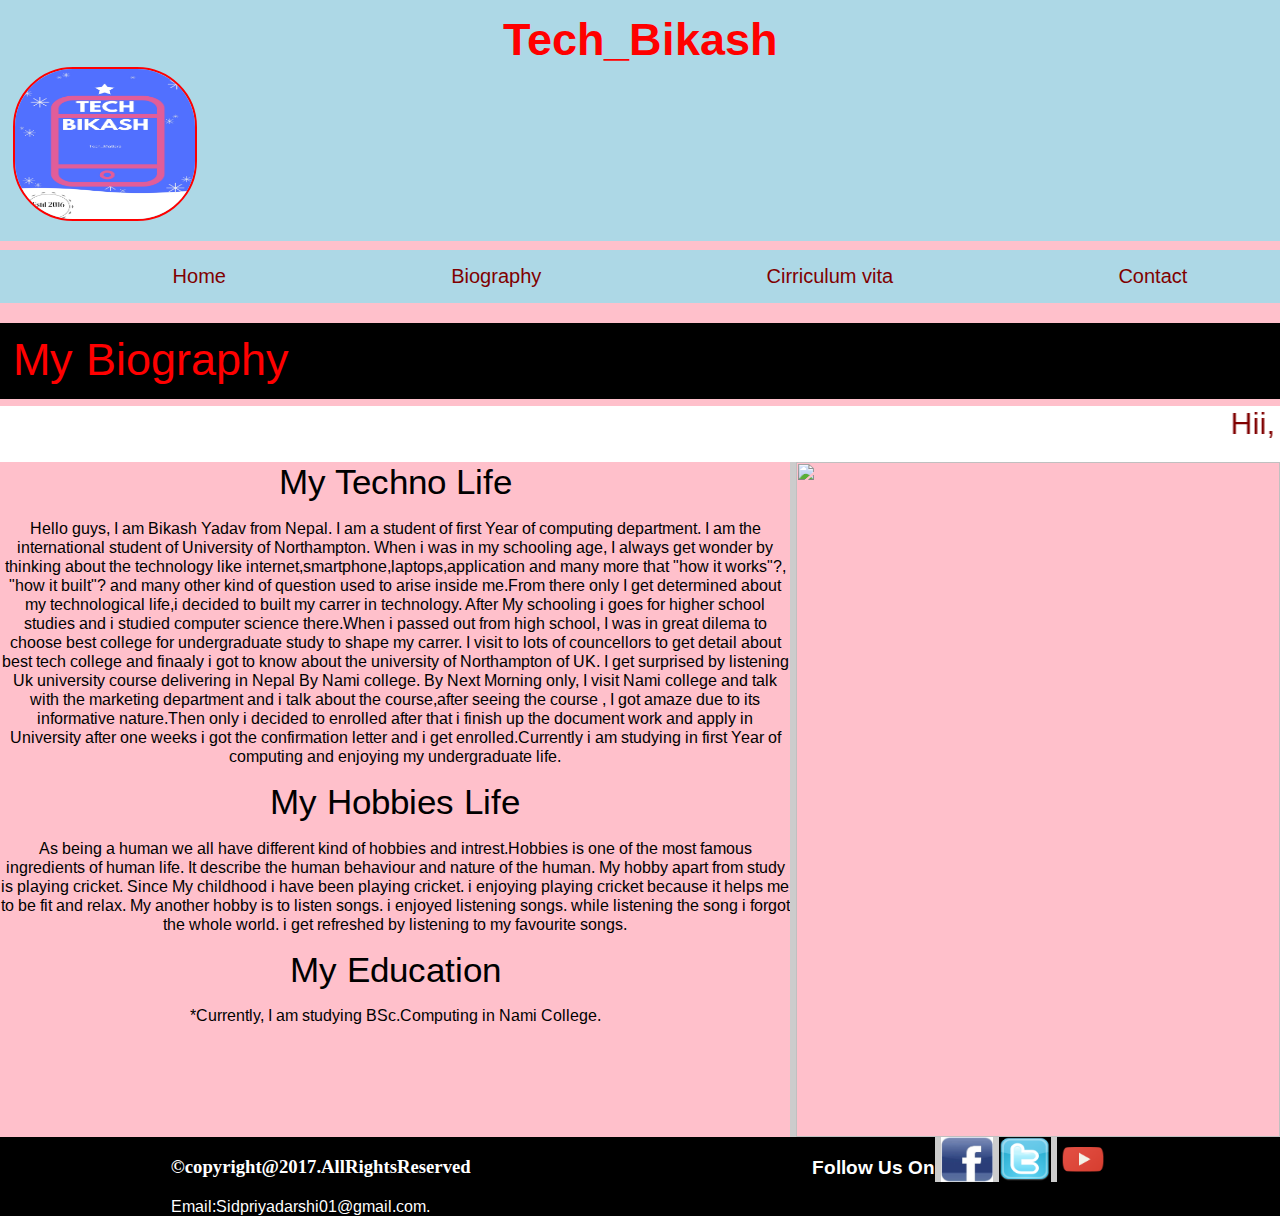
==== bio.html @ 35eb83ff "the meta tag has been added in html pages" ====
<!--student Name : Bikash kumar Yadav-->
<!-- Student ID :  17425097-->

<!DOCTYPE html>
<html>

<!--body parts starts from here which contains many sub section-->
<body>

<!--header parts starts from here-->
<header>
  <head>
      <meta charset="UTF-8">
    <title>Tech_Bikash.Org</title>
  </head>
      <link rel="stylesheet" type="text/css" href="css/bio.css">
        <link href="https://fonts.googleapis.com/css?family=Arimo" rel="stylesheet">
      <link rel="icon" type="image/jpg" href="images\TEchBikash.jpg"/>

<h2>Tech_Bikash</h2>
  <div class="logo">

      <a href ="index.html"><img src="images\TEchBikash.jpg"style="width:180px; height:150px;">
      </a>

  </div>
</header>
<!-- header parts ends  here-->

<!--menubar section starts from here-->
<div class="menubar">

  <ul>
    <ul>
          <li><a href="index.html">Home</a>
    <ul>


    </ul>
      </li>
          </ul>

            <ul>
                <li><a href="Bio.html">Biography</a>
                  <ul>

                    </ul>
                        </li>
                          </ul>
                              <ul>

      <li><a href="CV.html">Cirriculum vita</a>

<ul>

</ul>
  </ul>
    </li>

<ul>
      <li><a href="contact.html">Contact</a>
<ul>

    </ul>
      </li>
        </ul>
            </ul>
                </ul>
</div>
<!--menubar section ends here-->

      <div class="h1">
            <p>My Biography</p>

  </div>


<!-- class biography starts from here which contains many other classes-->
      <div class="biography">
          <p>
            <marquee>Hii, Everyone Welcome to my Biography blog.
            </marquee>

          </p>
      </div>
        <div class="vikas">
        <div class="bottle">

            <div class="life">
              <p> My Techno Life</p>
        </div>

          <div class="paragraph">
            <p>  Hello guys, I am Bikash Yadav from Nepal. I am a student
              of first Year of computing department. I am the international
              student of University of Northampton.
              When i was in my schooling age, I always get wonder by thinking
              about the technology like internet,smartphone,laptops,application
              and many more that "how it works"?, "how it built"? and many other
              kind of question used to arise inside me.From there only I get
              determined  about my technological life,i decided to built my
              carrer in  technology. After My schooling i goes for higher school
              studies and i studied computer science there.When i passed out from
              high school, I was in great dilema to choose best college for
              undergraduate study to shape my carrer. I visit to lots of councellors
              to get detail about best tech college and finaaly i got to know
              about the university of Northampton of UK. I get surprised by
              listening Uk university course delivering in Nepal By Nami college.
              By Next Morning only, I  visit Nami college and talk with the marketing
              department and i talk about the course,after seeing the course ,
              I got amaze due to its informative nature.Then only i decided
              to enrolled after that i finish up the document work and apply in
              University after one weeks i got the confirmation letter and i get
              enrolled.Currently i am studying in first Year of computing and
              enjoying my undergraduate life.

            </p>
          </div>
                  <div class="hobby">
                    <p>My Hobbies Life</P>
                  </div>

                      <div class="paragraph">
                          <p>
                            As being a human we all have different kind of hobbies
                            and intrest.Hobbies is  one of the most famous ingredients
                            of human life. It describe the  human behaviour and
                            nature of the human.
                                                My hobby apart from study is playing
                            cricket. Since My childhood i have been playing cricket.
                            i enjoying playing cricket because it helps me to be
                            fit and relax. My another hobby is to  listen songs.
                            i enjoyed listening songs. while listening the song
                            i forgot the  whole world. i get refreshed by listening
                            to my favourite songs.
                          </p>

          </div>
          <div class="hobby">
            <p>My Education</P>
          </div>

              <div class="paragraph">
                  <p>
                  *Currently, I am studying BSc.Computing in Nami College.
                  </p>

              </div>

              </div>
<!-- class biography ends here which contains many other classes-->

              <div class="image">
                <img src="E:\Nami\csy1018-assign1\images\vkas.png.jpg">
              </div>
              </div>
      <!-- footer section css starts from here-->
            <footer>
              <article>
                <div class="copyright">
                      <h3>©copyright@2017.AllRightsReserved</h3>
                      <p>Email:Sidpriyadarshi01@gmail.com.</p>
                </div>

                  <div class="image">
                      <h3><p>Follow Us On</p></h3>
                      <a href="https://www.facebook.com/" target="_blank"><img src="images\fb.png"></a>
                      <a href="https://www.twitter.com/" target="_blank"><img src="images\twitter.png"></a>
                      <a href="https://www.Youtube.com/" target="_blank"><img src="images\youtube.png"></a>
                  </div>
                </article>

                </footer>
                </div>
            <!-- footer section css ends  here-->

    </body>
    <!--body parts ends here which contains many sub section-->

</html>
---- css/bio.css ----
/* student name : Bikash kumar Yadav */
/* student ID  : 17425097*/


body{
  margin: 0%;background: pink;font-family: cursive;

}
/* all header css starts from here */
h1,h2,h4,h5,h6,p{
  margin: 0;padding: 0;
font-family: 'Arimo', sans-serif;

}
/* all header css ends here */

li{
  list-style: none;
}
a{
  text-decoration: none;
}
/* header css starts from here*/
header{
  background:lightblue; text-align: center;padding: 1%;
  margin-bottom: -11px;color: red;font-size: 30px;
}
/* header css ends here*/

/* logo css starts  from here which contains logo, image*/
.logo{
  display: flex; flex-direction:row;

}
.logo img {
  border-radius: 60px;
  border: 2px solid red;
  width: 30%;
  height: 30%;

}
/* logo css ends here which contains logo, image*/

/* menubar css starts from here which also contains css of menubar ul,li,a*/
.menubar{

  width: 100%;
  background: lightblue;
  font-size: 20px;

}
.menubar ul{
    display: flex;
  flex-direction: row;
    justify-content: space-around;
    font-family: sans-serif;


}
.menubar ul li{
  background: lightblue;flex-grow: 1;
  padding: 15px;



}
.menubar ul li :hover{
  background: yellow; border-radius: 20px;
}
.menubar ul li:hover a {
  color: red;
}
.menubar ul li a{

  color: maroon;
}
.menubar ul li ul{
  display: none;position: absolute;width: 18%;
}

.menubar ul li:hover ul{
  display: block;margin: 1% 0 0 0;background: blue;
}
/* menubar css ends here which also contains css of menubar ul,li,a*/

/* section css starts from here which contains other div like h1, paragraph, life,vikas,image*/
section{

  background: pink;padding: 1%;display: flex;flex-flow: row nowrap;
  justify-content:space-around;
}
.h1 {
  background: black;color: Red;
  padding : 1%;font-size: 45px;
  font-family: sans-serif;

}
body .biography  {
  font-size: 30px;
  color: maroon;
  background: white;
  font-family: sans-serif;
  margin-top: 0.5%;
  padding-bottom: 1%;
}
body .life{
  font-family: blackbold;
  font-size: 35px;
  padding-bottom: 2%;
  text-align: center;
}
body .paragraph{
  background: pink;
  font-family: sans-serif;
  text-align: center;

}
body .vikas .bottle  .hobby{
  background: pink;
  font-size: 35px;
  margin-top: 2%;
  padding-bottom: 2%;
  text-align: center;
  font-family: sans-serif;
}

.image{
    display: flex;flex-direction: row;


}
body .image img{
    width:484px;
    height: 675px;
    border-left: 6px solid #ccc;
}
.vikas {
  display: flex;
  flex-direction: row;
}
/* section css ends here which contains other div like h1, paragraph, life,vikas,image*/

/* footer css starts from here which contains footer img,article*/
footer {
  width: 100%;
  display: flex;
    flex-direction: row;


}

footer article .image img {
  width: 52px;
  height: 45px;

}


footer article{
  width: 100%;
  background: black;display: flex;flex-direction: row; justify-content: space-around;
  display: flex;flex-direction: row;color: white;
}
/* footer css ends here which contains footer img,article*/

/* media queries css starts from here which helps to make webpage responsive*/
@media screen and (max-width: 600px)
{

  .menubar ul{
      display: flex;
    flex-direction: column;
      justify-content: space-around;
      font-family: sans-serif;
    }

      footer article{
        width: 100%;
        background: black;display: flex;flex-direction: row; justify-content: space-around;
        display: flex;flex-direction: row;color: white;
        flex-direction: column;

  }
}
  
  /* media queries css ends here which helps to make wsebpage responsive*/
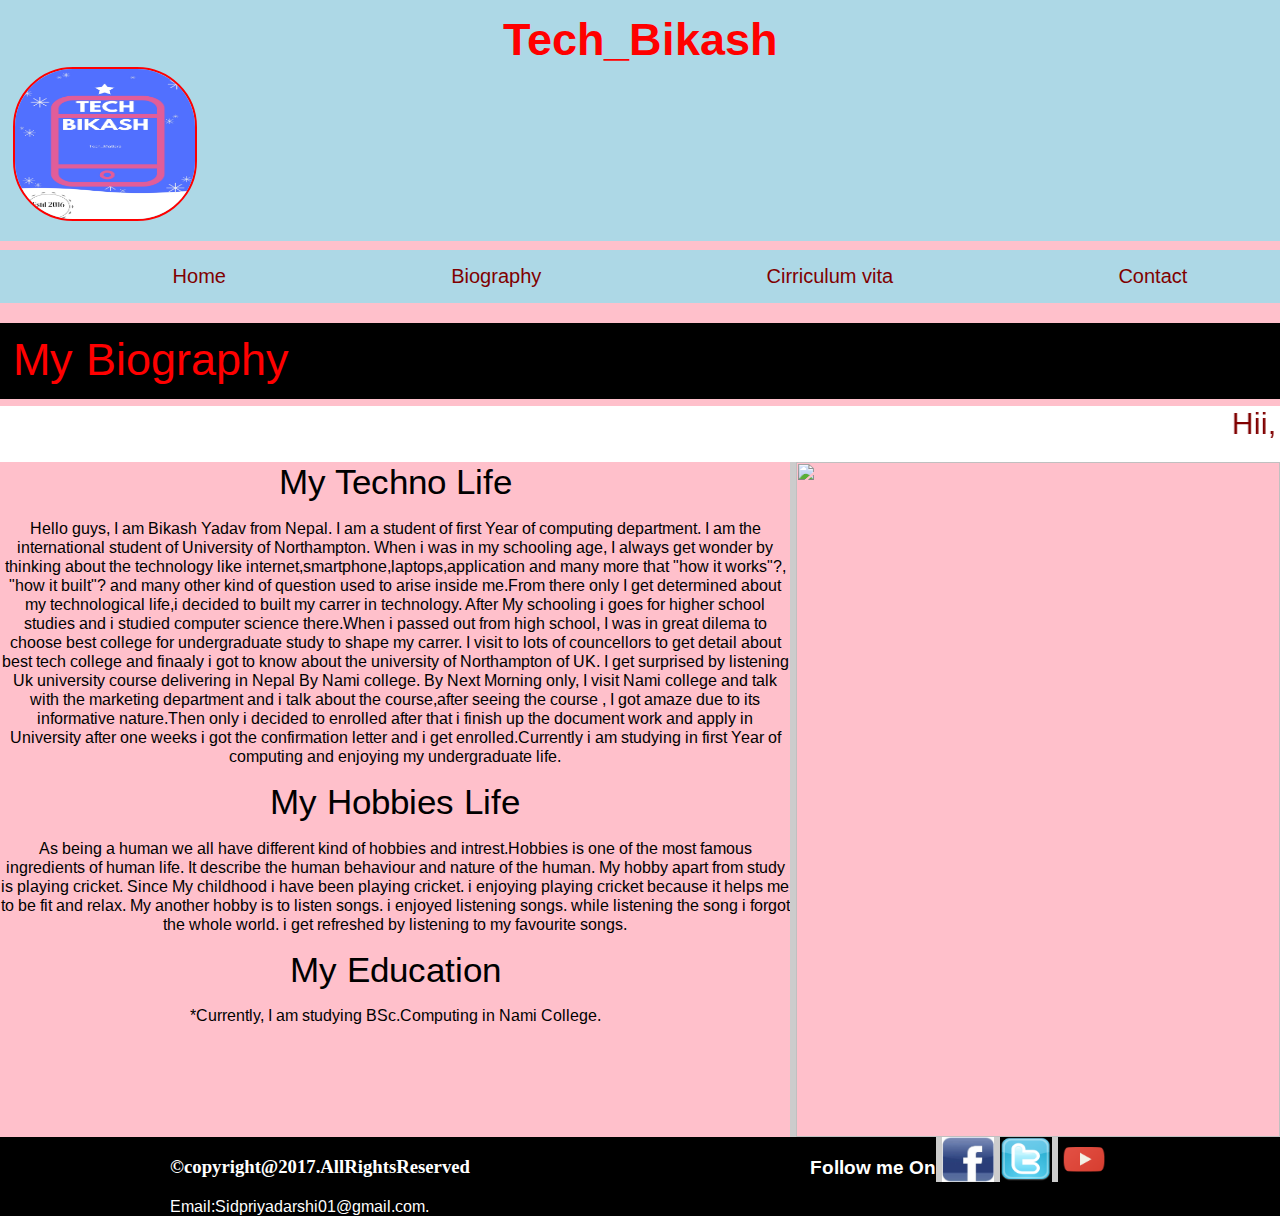
==== commit b6a4b18c: "Video has been deleted and contents of bio,contact,cv,index.htmls and report has been modified" ====
--- a/bio.html
+++ b/bio.html
@@ -2,7 +2,7 @@
 <!-- Student ID :  17425097-->
 
 <!DOCTYPE html>
-<html>
+<html> <!-- html tags starts from here-->
 
 <!--body parts starts from here which contains many sub section-->
 <body>
@@ -11,7 +11,7 @@
 <header>
   <head>
       <meta charset="UTF-8">
-    <title>Tech_Bikash.Org</title>
+    <title>Tech_Bikash.Bio</title>
   </head>
       <link rel="stylesheet" type="text/css" href="css/bio.css">
         <link href="https://fonts.googleapis.com/css?family=Arimo" rel="stylesheet">
@@ -163,7 +163,7 @@
                 </div>
 
                   <div class="image">
-                      <h3><p>Follow Us On</p></h3>
+                      <h3><p>Follow me On</p></h3>
                       <a href="https://www.facebook.com/" target="_blank"><img src="images\fb.png"></a>
                       <a href="https://www.twitter.com/" target="_blank"><img src="images\twitter.png"></a>
                       <a href="https://www.Youtube.com/" target="_blank"><img src="images\youtube.png"></a>
@@ -177,4 +177,4 @@
     </body>
     <!--body parts ends here which contains many sub section-->
 
-</html>
+</html> <!-- html tags ends here-->
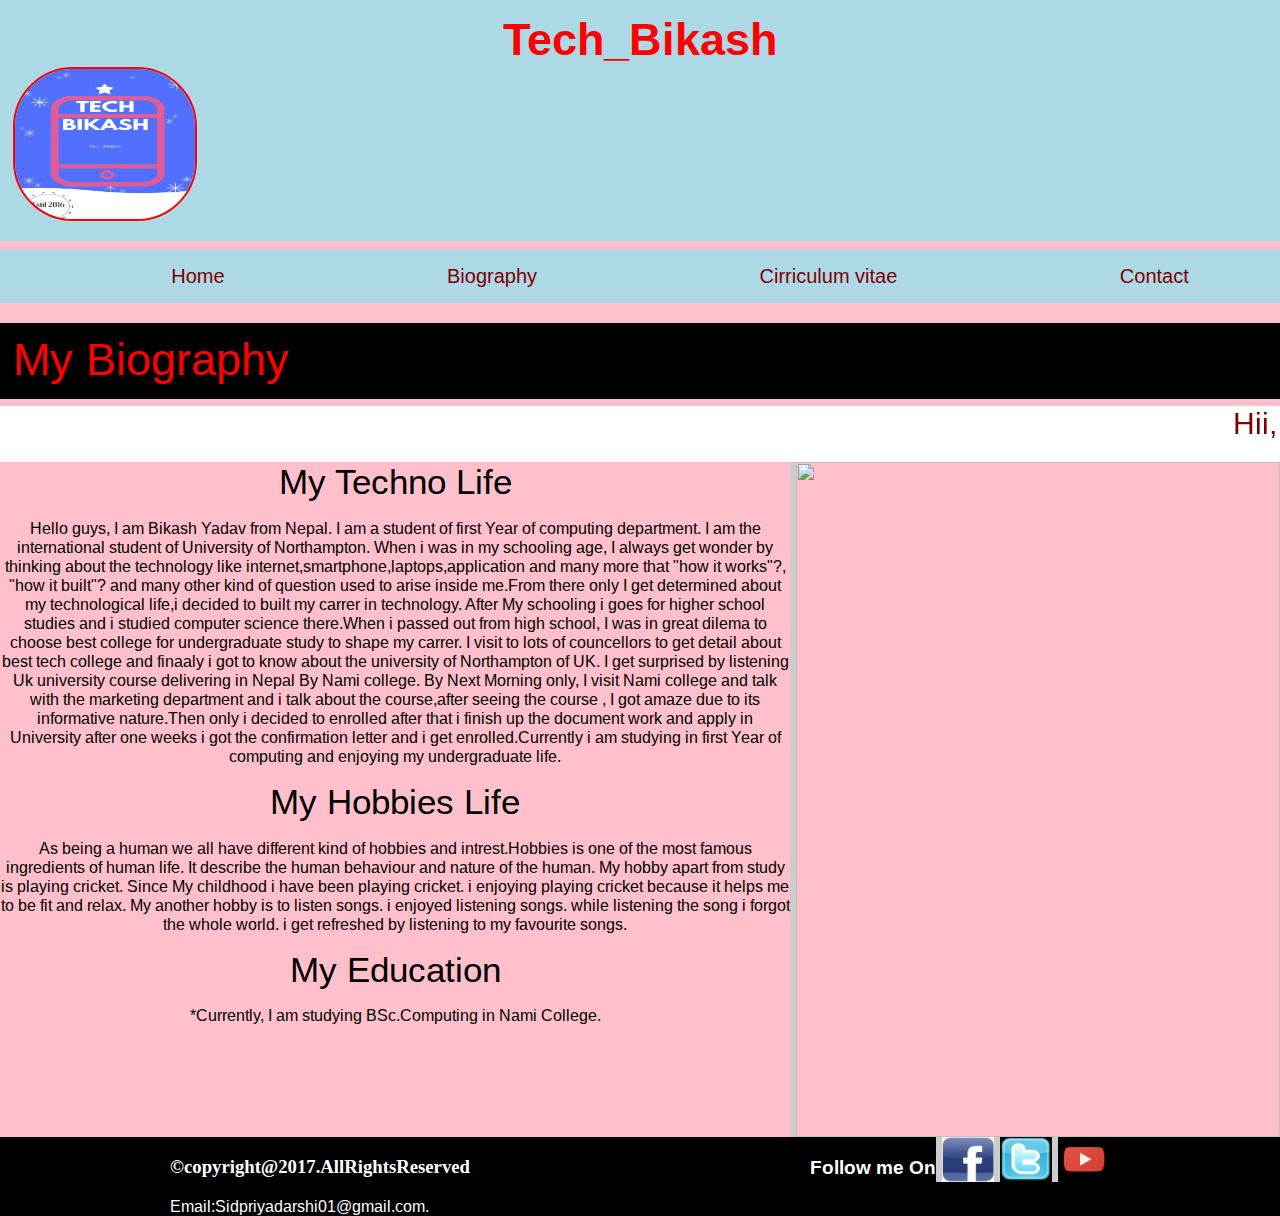
==== commit 86a6d4ea: "bio.html,cv.html and contact.html page have been modified" ====
--- a/bio.html
+++ b/bio.html
@@ -11,11 +11,11 @@
 <header>
   <head>
       <meta charset="UTF-8">
-    <title>Tech_Bikash.Bio</title>
+    <title>Tech_Bikash/Bio</title>
   </head>
       <link rel="stylesheet" type="text/css" href="css/bio.css">
         <link href="https://fonts.googleapis.com/css?family=Arimo" rel="stylesheet">
-      <link rel="icon" type="image/jpg" href="images\TEchBikash.jpg"/>
+      <link rel="icon" type="image/jpg" href="images/TEchBiKash.jpg">
 
 <h2>Tech_Bikash</h2>
   <div class="logo">
@@ -49,7 +49,7 @@
                           </ul>
                               <ul>
 
-      <li><a href="CV.html">Cirriculum vita</a>
+      <li><a href="CV.html">Cirriculum vitae</a>
 
 <ul>
 
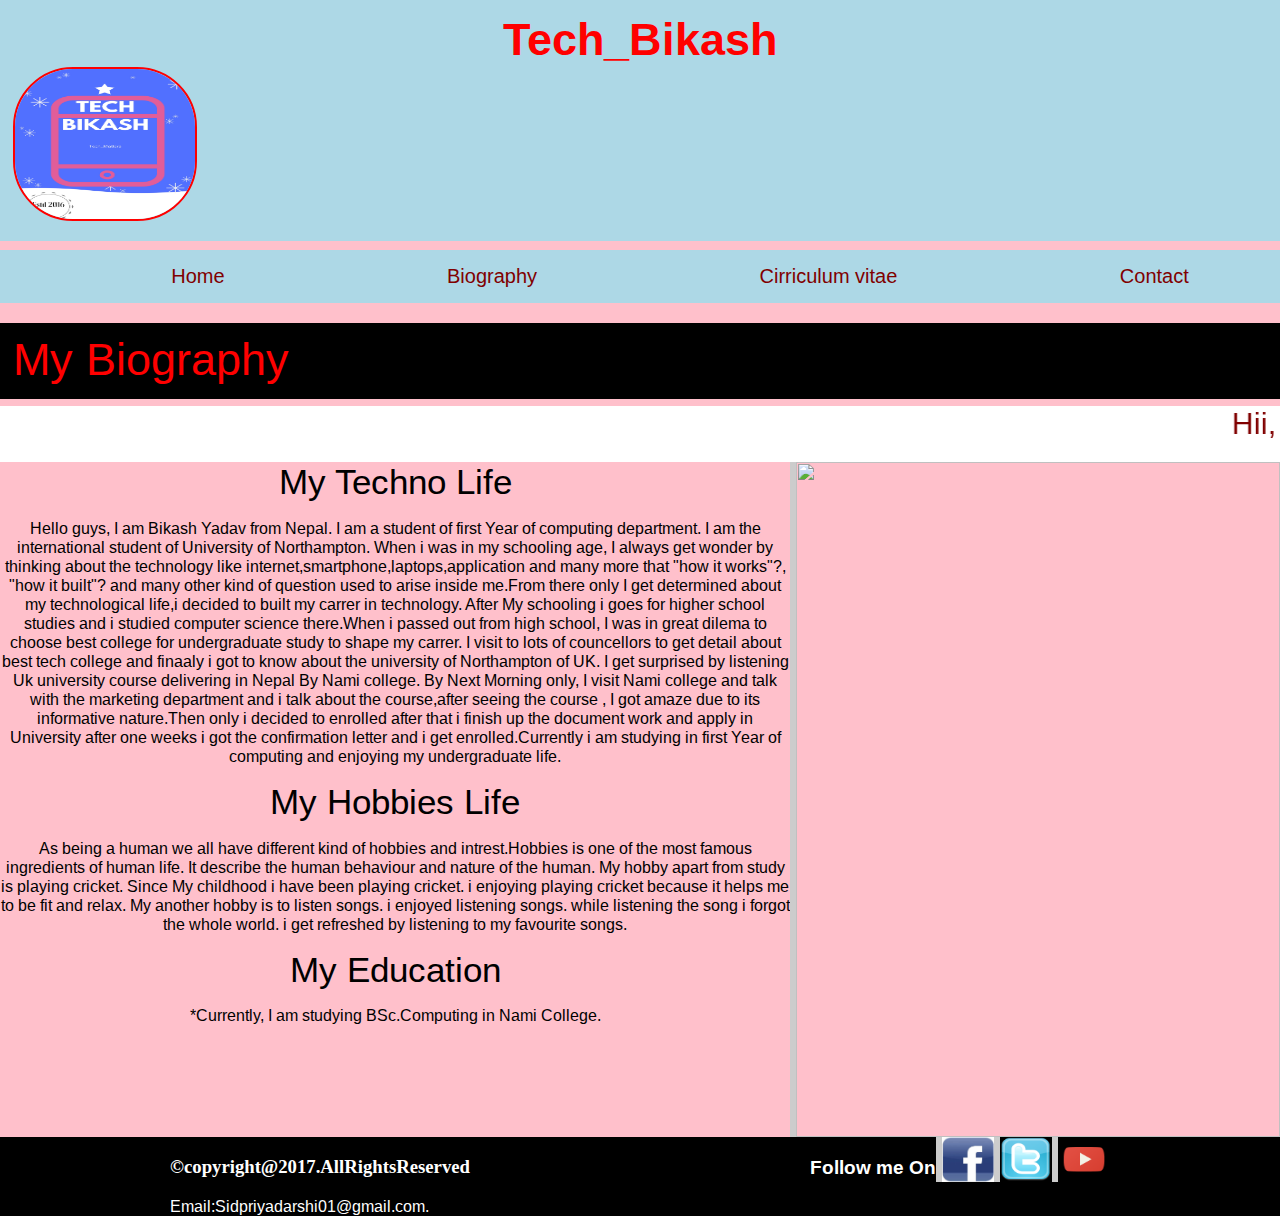
==== commit b38e5d32: "bio.html and cv.html pages have been modified" ====
--- a/bio.html
+++ b/bio.html
@@ -11,7 +11,7 @@
 <header>
   <head>
       <meta charset="UTF-8">
-    <title>Tech_Bikash/Bio</title>
+    <title>Tech_Bikash/bio</title>
   </head>
       <link rel="stylesheet" type="text/css" href="css/bio.css">
         <link href="https://fonts.googleapis.com/css?family=Arimo" rel="stylesheet">
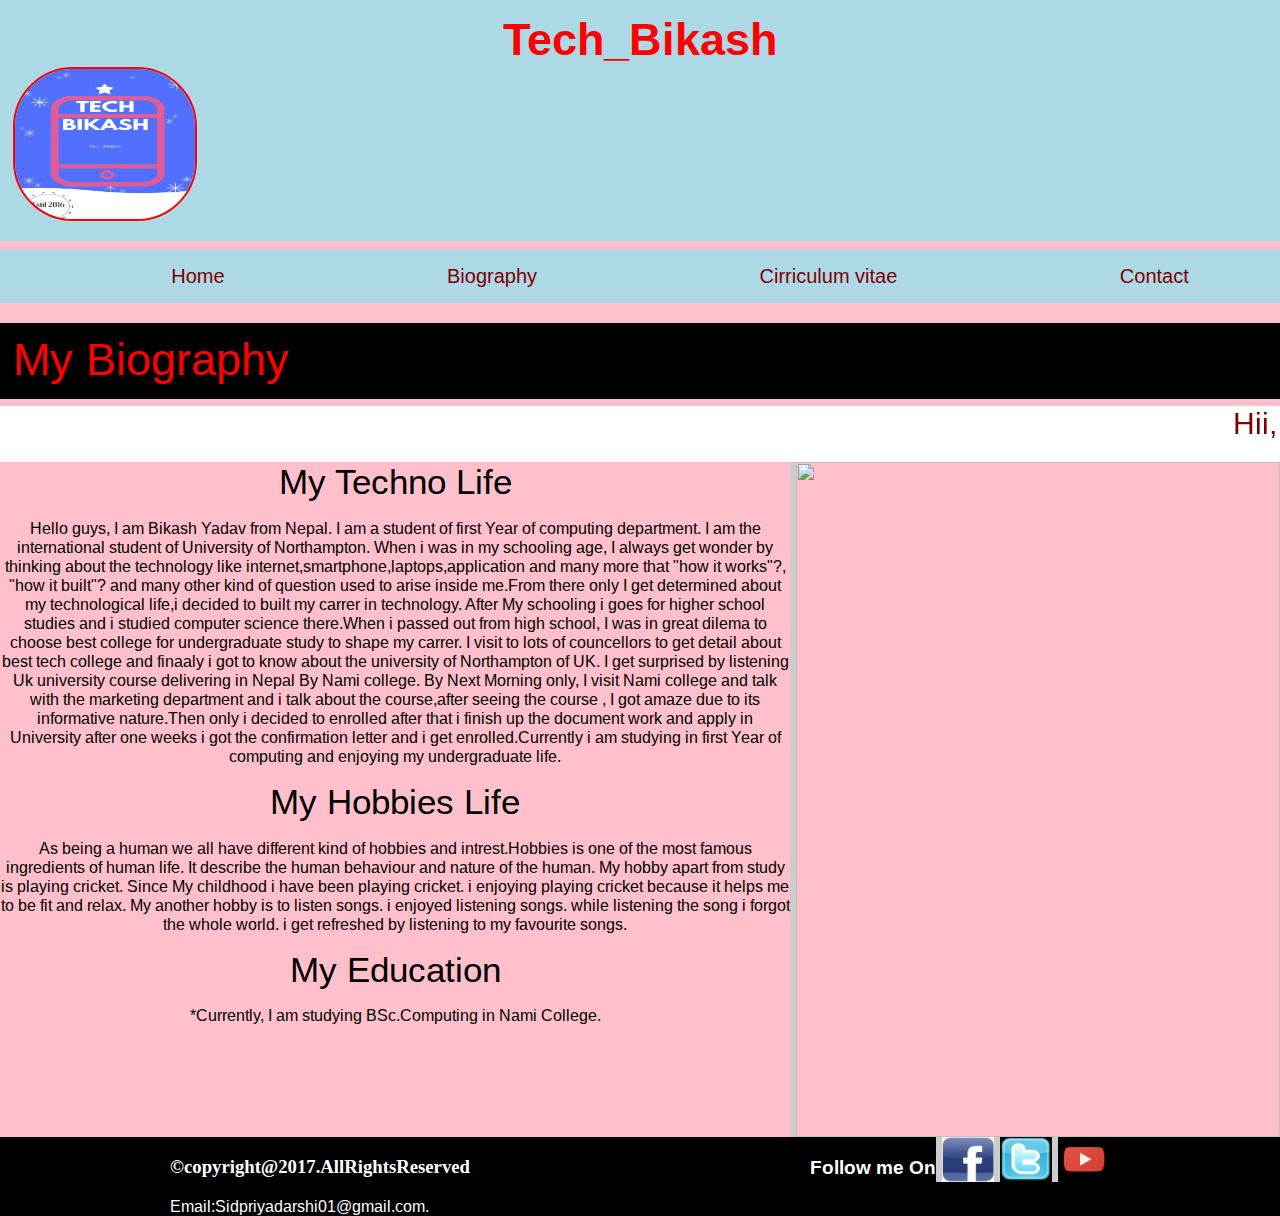
==== commit f052ff88: "html pages have been updated" ====
--- a/bio.html
+++ b/bio.html
@@ -41,7 +41,7 @@
           </ul>
 
             <ul>
-                <li><a href="Bio.html">Biography</a>
+                <li><a href="bio.html">Biography</a>
                   <ul>
 
                     </ul>
@@ -49,7 +49,7 @@
                           </ul>
                               <ul>
 
-      <li><a href="CV.html">Cirriculum vitae</a>
+      <li><a href="cv.html">Cirriculum vitae</a>
 
 <ul>
 
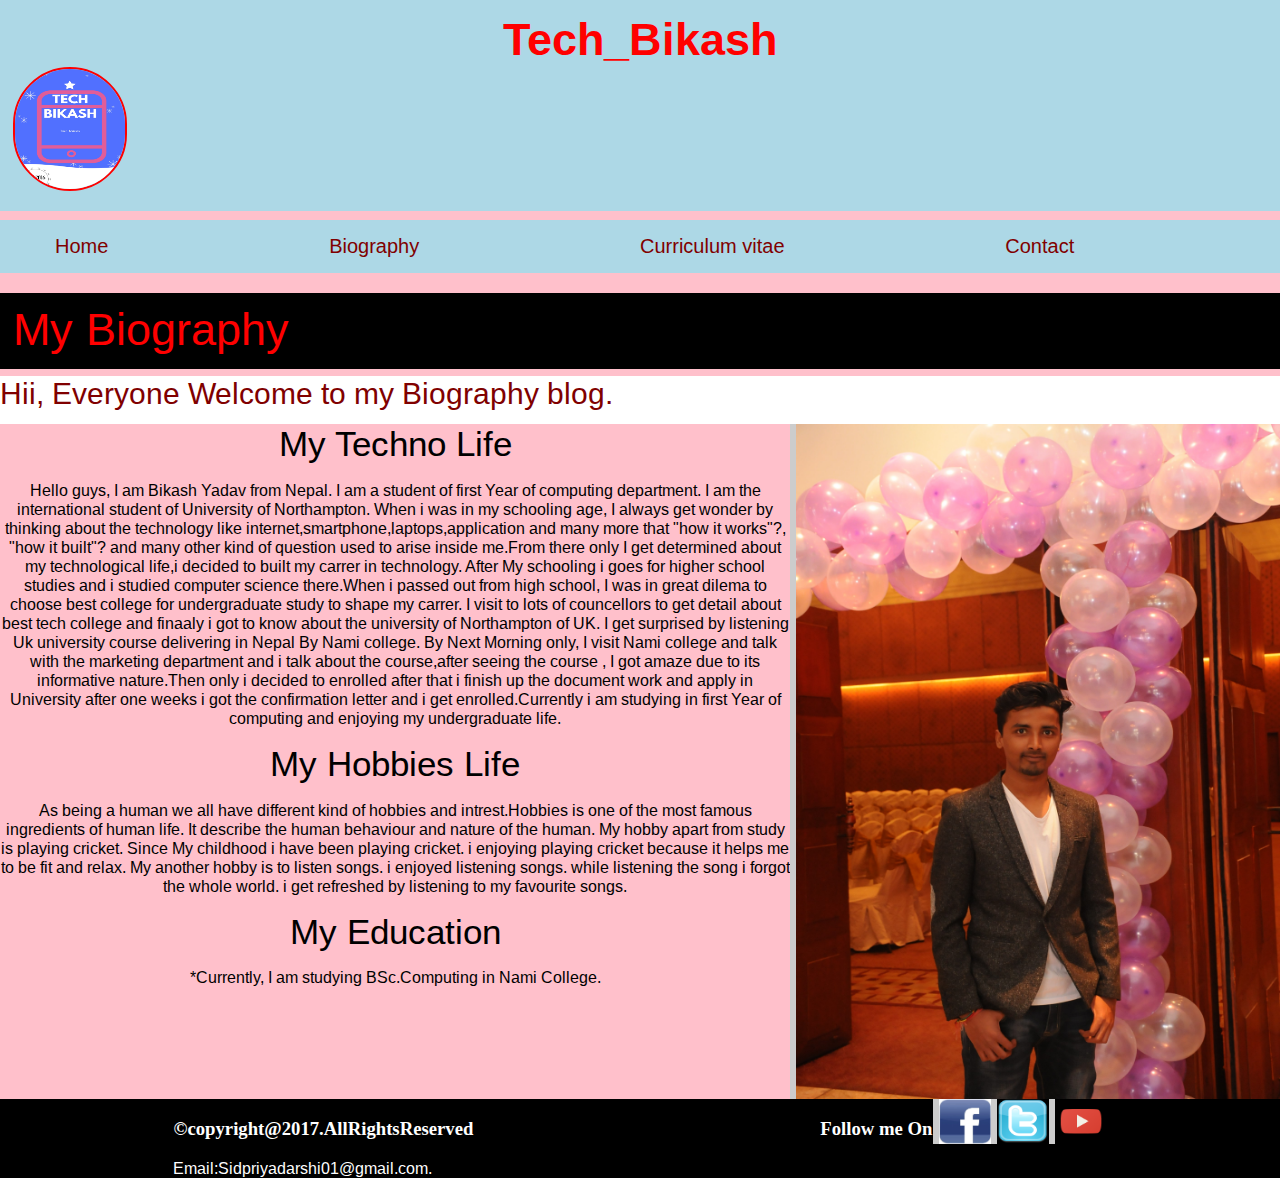
==== commit 0e1e2992: "final commit" ====
--- a/bio.html
+++ b/bio.html
@@ -2,25 +2,23 @@
 <!-- Student ID :  17425097-->
 
 <!DOCTYPE html>
-<html> <!-- html tags starts from here-->
+<html lang="en-US"> <!-- html tags starts from here-->
 
 <!--body parts starts from here which contains many sub section-->
-<body>
-
-<!--header parts starts from here-->
-<header>
   <head>
       <meta charset="UTF-8">
     <title>Tech_Bikash/bio</title>
+    <link rel="stylesheet" type="text/css" href="css/bio.css">
+      <link href="https://fonts.googleapis.com/css?family=Arimo" rel="stylesheet">
+    <link rel="icon" type="image/jpg" href="images/TEchBiKash.jpg">
+
   </head>
-      <link rel="stylesheet" type="text/css" href="css/bio.css">
-        <link href="https://fonts.googleapis.com/css?family=Arimo" rel="stylesheet">
-      <link rel="icon" type="image/jpg" href="images/TEchBiKash.jpg">
-
+    <body>
+      <header>
 <h2>Tech_Bikash</h2>
   <div class="logo">
 
-      <a href ="index.html"><img src="images\TEchBikash.jpg"style="width:180px; height:150px;">
+      <a href ="index.html"><img src="images/TEchBikash.jpg" alt="vikas">
       </a>
 
   </div>
@@ -30,44 +28,13 @@
 <!--menubar section starts from here-->
 <div class="menubar">
 
-  <ul>
     <ul>
-          <li><a href="index.html">Home</a>
-    <ul>
-
-
+      <li><a href="index.html">Home</a>
+      <li><a href="bio.html">Biography</a>
+      <li><a href="cv.html">Curriculum vitae</a>
+      <li><a href="contact.html">Contact</a>
     </ul>
-      </li>
-          </ul>
-
-            <ul>
-                <li><a href="bio.html">Biography</a>
-                  <ul>
-
-                    </ul>
-                        </li>
-                          </ul>
-                              <ul>
-
-      <li><a href="cv.html">Cirriculum vitae</a>
-
-<ul>
-
-</ul>
-  </ul>
-    </li>
-
-<ul>
-      <li><a href="contact.html">Contact</a>
-<ul>
-
-    </ul>
-      </li>
-        </ul>
-            </ul>
-                </ul>
-</div>
-<!--menubar section ends here-->
+</div><!--menubar section ends here-->
 
       <div class="h1">
             <p>My Biography</p>
@@ -77,11 +44,11 @@
 
 <!-- class biography starts from here which contains many other classes-->
       <div class="biography">
-          <p>
-            <marquee>Hii, Everyone Welcome to my Biography blog.
-            </marquee>
 
-          </p>
+            <p>Hii, Everyone Welcome to my Biography blog.
+            </p>
+
+
       </div>
         <div class="vikas">
         <div class="bottle">
@@ -151,7 +118,7 @@
 <!-- class biography ends here which contains many other classes-->
 
               <div class="image">
-                <img src="E:\Nami\csy1018-assign1\images\vkas.png.jpg">
+                <img src="images/vkas.png.jpg" alt="vkas">
               </div>
               </div>
       <!-- footer section css starts from here-->
@@ -163,15 +130,15 @@
                 </div>
 
                   <div class="image">
-                      <h3><p>Follow me On</p></h3>
-                      <a href="https://www.facebook.com/" target="_blank"><img src="images\fb.png"></a>
-                      <a href="https://www.twitter.com/" target="_blank"><img src="images\twitter.png"></a>
-                      <a href="https://www.Youtube.com/" target="_blank"><img src="images\youtube.png"></a>
+                      <h3>Follow me On</h3>
+                      <a href="https://www.facebook.com/" target="_blank"><img src="images/fb.png" alt="fb"></a>
+                      <a href="https://www.twitter.com/" target="_blank"><img src="images/twitter.png" alt="twitter"></a>
+                      <a href="https://www.Youtube.com/" target="_blank"><img src="images/youtube.png" alt="youtube"></a>
                   </div>
                 </article>
 
-                </footer>
-                </div>
+              </footer>
+
             <!-- footer section css ends  here-->
 
     </body>
--- a/css/bio.css
+++ b/css/bio.css
@@ -35,8 +35,8 @@
 .logo img {
   border-radius: 60px;
   border: 2px solid red;
-  width: 30%;
-  height: 30%;
+  width: 110px;
+  height: 120px;
 
 }
 /* logo css ends here which contains logo, image*/
@@ -125,7 +125,8 @@
 }
 
 .image{
-    display: flex;flex-direction: row;
+    display: flex;
+    flex-direction: row;
 
 
 }
@@ -173,7 +174,14 @@
       justify-content: space-around;
       font-family: sans-serif;
     }
-
+    .image {
+      display: flex;
+      flex-direction: column;
+    }
+    .vikas{
+      display: flex;
+      flex-direction: column;
+    }
       footer article{
         width: 100%;
         background: black;display: flex;flex-direction: row; justify-content: space-around;
@@ -182,5 +190,5 @@
 
   }
 }
-  
+
   /* media queries css ends here which helps to make wsebpage responsive*/
